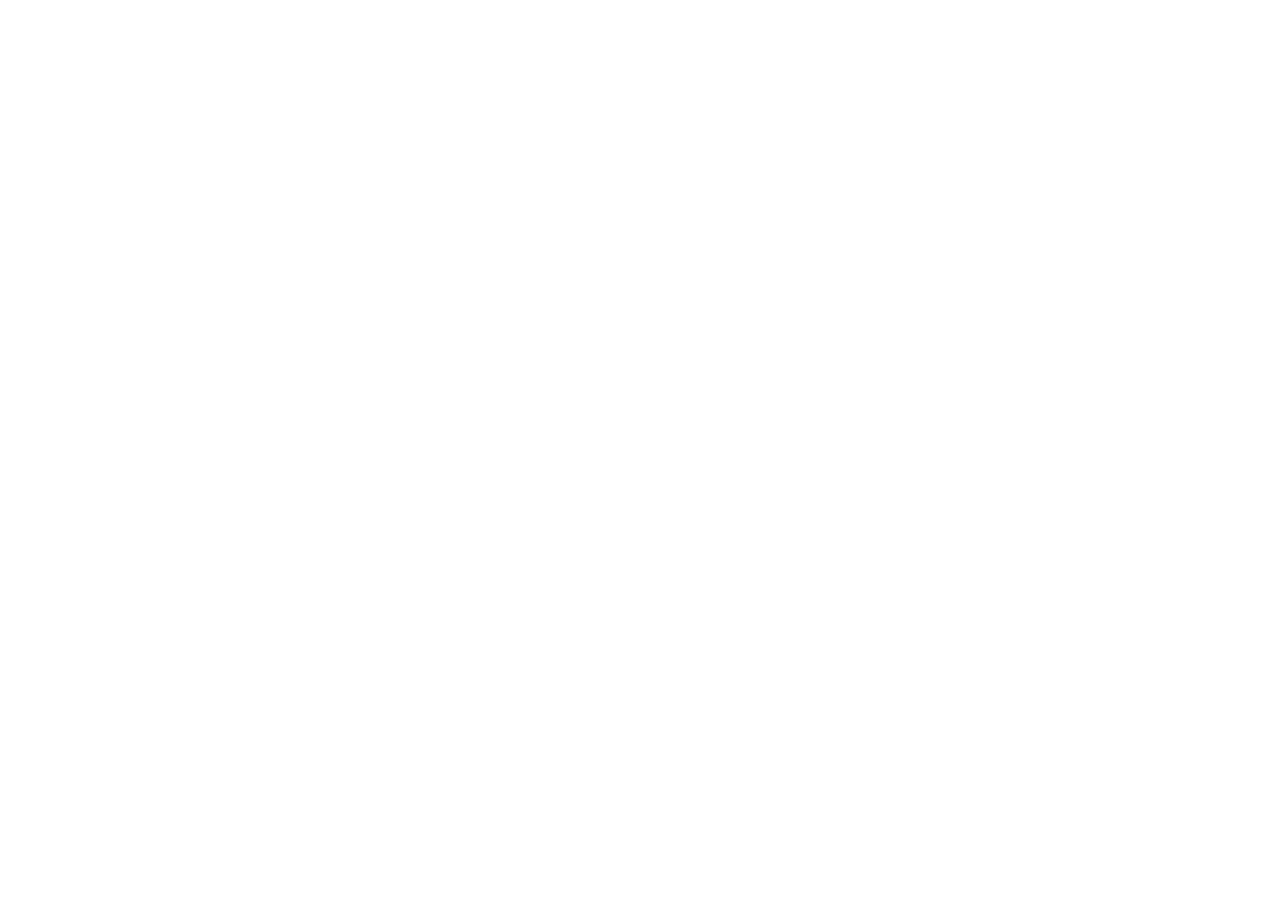
==== highscore.html @ b6807ee2 "continuing to build html structure and adding highscore html and linking to" ====
<!DOCTYPE html>
<html lang="en">
<head>
    <meta charset="UTF-8">
    <meta http-equiv="X-UA-Compatible" content="IE=edge">
    <meta name="viewport" content="width=device-width, initial-scale=1.0">
    <title>Highscores</title>
    <link rel="stylesheet" href="./assets/css/style.css">
</head>
<body>
    
    <script src="./assets/script/script.js"></script>
</body>
</html>
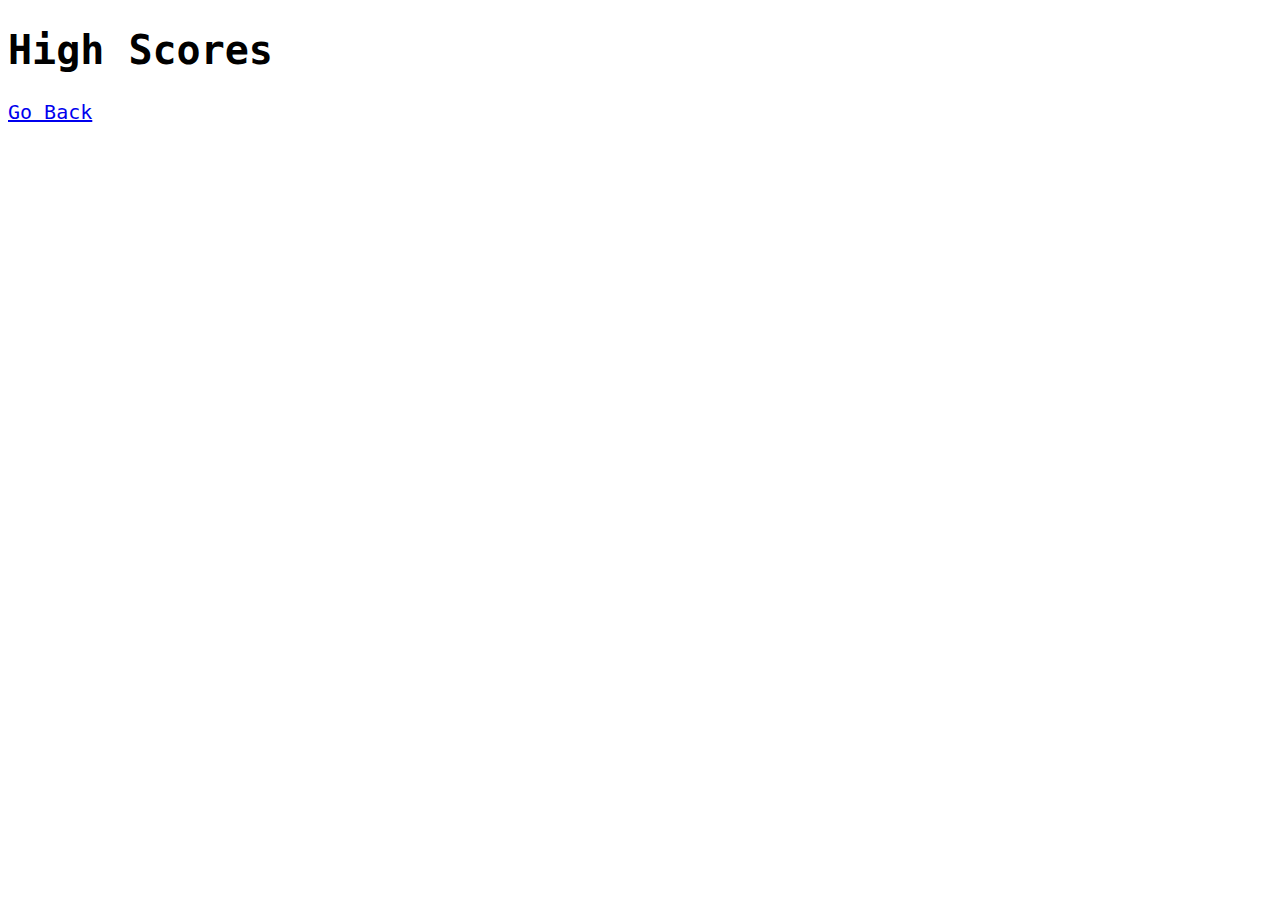
==== commit 292344e9: "Adding more structure, logic, variables to the js" ====
--- a/highscore.html
+++ b/highscore.html
@@ -8,7 +8,8 @@
     <link rel="stylesheet" href="./assets/css/style.css">
 </head>
 <body>
-    
-    <script src="./assets/script/script.js"></script>
+    <h1>High Scores</h1>
+    <a href="./">Go Back</a>
+    <script src="./assets/script/viewHighscore.js"></script>
 </body>
 </html>--- a/assets/css/style.css
+++ b/assets/css/style.css
@@ -0,0 +1,43 @@
+body{
+    font-size: 20px;
+    font-family: monospace;
+}
+
+.container{
+    margin : 10px auto;
+    background-color: white;
+}
+
+#start{
+    font-size: 1em;
+    font-weight: bolder;
+    width:200px;
+    height:50px;
+    border : 2px solid lightgrey;
+    text-align: center;
+    cursor: pointer;
+    left:300px;
+    top:50px;
+    color : lightgrey;
+}
+#start:hover{
+    border: 3px solid lightseagreen;
+    color : lightseagreen;
+}
+
+.answers{
+    font-size: 1em;
+    font-weight: bolder;
+    width:300px;
+    height:30px;
+    border : 2px solid lightgrey;
+    text-align: left;
+    cursor: pointer;
+    padding-left: 1em;
+    color : lightgrey;
+}
+
+.answers:hover{
+    border: 3px solid rgb(22, 11, 82);
+    color : rgb(22, 11, 82);
+}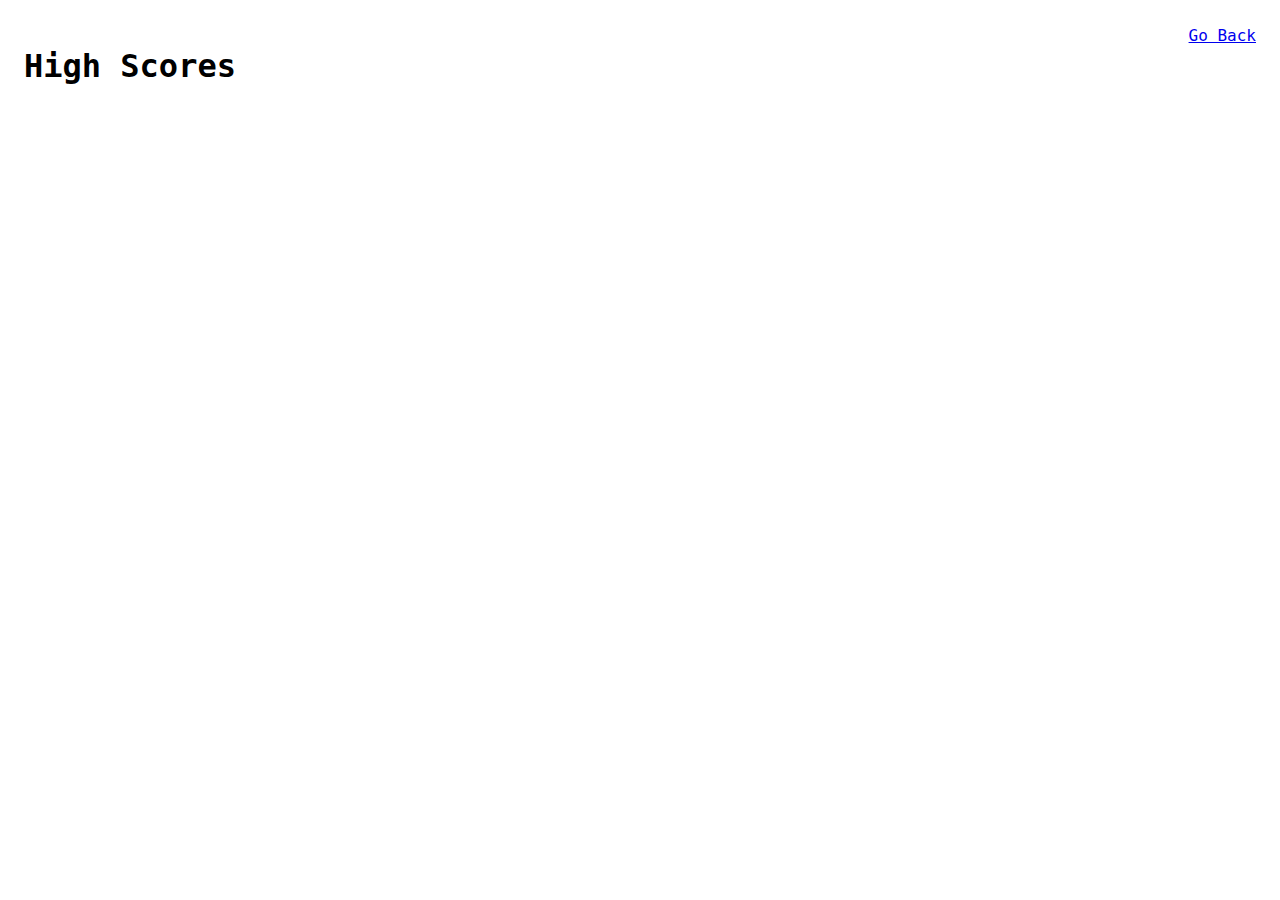
==== commit fbeae3fa: "Updated css and literals" ====
--- a/highscore.html
+++ b/highscore.html
@@ -1,15 +1,19 @@
 <!DOCTYPE html>
 <html lang="en">
-<head>
-    <meta charset="UTF-8">
-    <meta http-equiv="X-UA-Compatible" content="IE=edge">
-    <meta name="viewport" content="width=device-width, initial-scale=1.0">
+  <head>
+    <meta charset="UTF-8" />
+    <meta http-equiv="X-UA-Compatible" content="IE=edge" />
+    <meta name="viewport" content="width=device-width, initial-scale=1.0" />
     <title>Highscores</title>
-    <link rel="stylesheet" href="./assets/css/style.css">
-</head>
-<body>
+    <link rel="stylesheet" href="./assets/css/style.css" />
+  </head>
+  <body>
+    <header class="container">
     <h1>High Scores</h1>
     <a href="./">Go Back</a>
+  </header>
+    <div id="scores-list"></div>
+
     <script src="./assets/script/viewHighscore.js"></script>
-</body>
-</html>+  </body>
+</html>
--- a/assets/css/style.css
+++ b/assets/css/style.css
@@ -1,43 +1,67 @@
 body{
-    font-size: 20px;
+    font-size: 1rem;
     font-family: monospace;
 }
 
 .container{
+    display: flex;
+    justify-content: space-between;
     margin : 10px auto;
-    background-color: white;
+    padding: 1em;
+}
+
+.stack{
+    flex-direction: row;
+    align-items: center;
+    justify-content:  center;
+    width: 80%;
+   margin : 10px auto; 
+    padding: 1em;
+}
+
+.box{
+    display: flex;
+    align-items: center;
+    justify-content:  center;
+}
+
+#startScreen{
+    visibility: visible;
+    
 }
 
 #start{
+    
     font-size: 1em;
     font-weight: bolder;
-    width:200px;
+    width:180px;
     height:50px;
     border : 2px solid lightgrey;
     text-align: center;
     cursor: pointer;
     left:300px;
     top:50px;
-    color : lightgrey;
+    color : rgb(81, 52, 150);
 }
 #start:hover{
-    border: 3px solid lightseagreen;
-    color : lightseagreen;
+    border: 3px solid rgb(81, 52, 150);
+    color : rgb(81, 52, 150);
 }
 
 .answers{
     font-size: 1em;
     font-weight: bolder;
-    width:300px;
-    height:30px;
+    width:500px;
+    height:30px auto;
     border : 2px solid lightgrey;
-    text-align: left;
+    text-align: center;
     cursor: pointer;
+    margin-top: 1rem;
     padding-left: 1em;
-    color : lightgrey;
+    color : rgb(81, 52, 150);
 }
 
 .answers:hover{
-    border: 3px solid rgb(22, 11, 82);
-    color : rgb(22, 11, 82);
-}+    border: 3px solid rgb(81, 52, 150);
+    color :rgb(81, 52, 150);
+}
